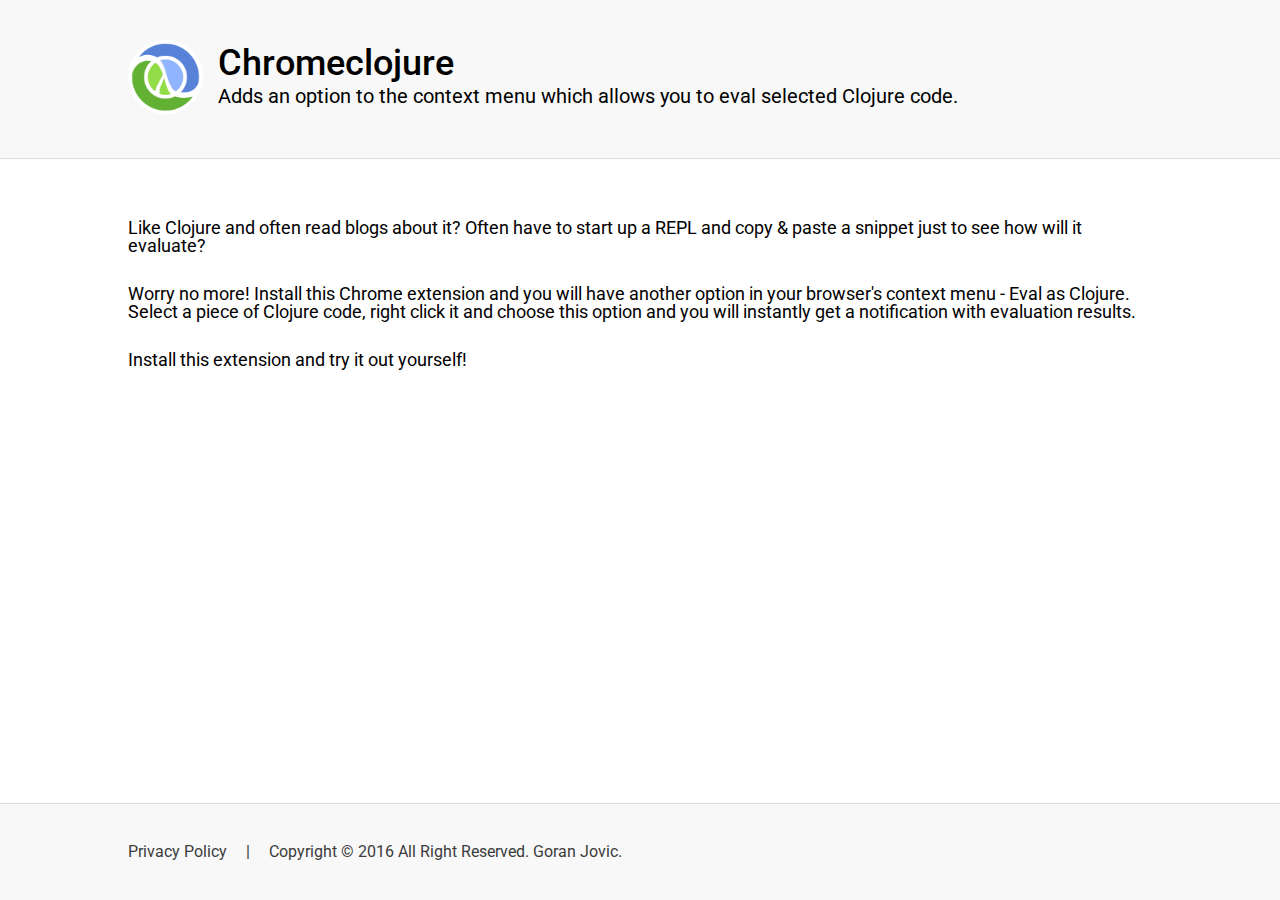
==== resources/public/index.html @ 0f22ac9d "Added new files related to the plugin and the plugin web page" ====
<!DOCTYPE html>
<head>
    <meta name="description" content="A Clojure Plugin for Google Chrome.">
    <meta name="author" content="Goran Jovic">
    <title>Clojure Extension for Chrome</title>
    <link href="https://fonts.googleapis.com/css?family=Roboto:300,400,500" rel="stylesheet">
    <!--<link href="https://fonts.googleapis.com/css?family=Lato" rel="stylesheet">-->
    <link rel="stylesheet" href="css/style.css">
</head>

<body>

    <!--<h1>Clojure Extension for Chrome</h1>-->
    <!--<h2>Adds an option to the context menu which allows you to eval selected Clojure code.</h2>-->
    <!--<p>Like Clojure and often read blogs about it? Often have to start up a REPL and copy &amp; paste a snippet just to see how-->
        <!--will it evaluate?</p>-->
    <!--<p>Worry no more! Install this Chrome extension and you will have another option in your browser's context menu - Eval-->
        <!--as Clojure. Select a piece of Clojure code, right click it and choose this option and you will instantly get a-->
        <!--notification with evaluation results.</p>-->
    <!--<p><a href="https://chrome.google.com/webstore/detail/dkhaobmljgohccicjemmbacpooaacgeo">Install</a> this extension and-->
        <!--try it out yourself!</p>-->
    <!--<div id="footer" style="position: absolute; top: 492px;"><a href="privacy.txt">Privacy Policy</a> | Copyright Â© 2012 All Right Reserved. Goran Jovic.</div>-->

    <div id="github-banner">
        <a href="https://github.com/big-solutions/chromeclojure"></a>
    </div>

    <header>
        <div class="container clearfix">
            <div class="logo">
                <img src="img/clojure_icon.png" alt="Clojure Logo" />
            </div>
            <div class="header_text">
                <h1>Chromeclojure</h1>
                <h4>Adds an option to the context menu which allows you to eval selected Clojure code.</h4>
            </div><!-- .header_text -->
        </div><!-- .container -->
    </header>

    <div class="main">
        <div class="container">
            <p>Like Clojure and often read blogs about it? Often have to start up a REPL and copy &amp; paste a snippet just to see               how will it evaluate?</p>
            <p>Worry no more! Install this Chrome extension and you will have another option in your browser's context menu - Eval
                as Clojure. Select a piece of Clojure code, right click it and choose this option and you will instantly get a
                notification with evaluation results.</p>
            <p><a href="https://chrome.google.com/webstore/detail/dkhaobmljgohccicjemmbacpooaacgeo">Install this extension</a> and
                try it out yourself!</p>
        </div><!-- .container -->
    </div><!-- .main -->

    <footer>
        <div class="container">
            <ul>
                <li><a href="privacy.txt">Privacy Policy</a></li> |
                <li>Copyright &copy; 2016 All Right Reserved. Goran Jovic.</li>
            </ul>
        </div><!-- .container -->
    </footer>

    <script src="http://www.google-analytics.com/ga.js"></script>
    <script src="js/ga.js"></script>

</body>

</html>
---- resources/public/css/style.css ----
/* http://meyerweb.com/eric/tools/css/reset/
   v2.0 | 20110126
   License: none (public domain)
*/

html, body, div, span, applet, object, iframe,
h1, h2, h3, h4, h5, h6, p, blockquote, pre,
a, abbr, acronym, address, big, cite, code,
del, dfn, em, img, ins, kbd, q, s, samp,
small, strike, strong, sub, sup, tt, var,
b, u, i, center,
dl, dt, dd, ol, ul, li,
fieldset, form, label, legend,
table, caption, tbody, tfoot, thead, tr, th, td,
article, aside, canvas, details, embed,
figure, figcaption, footer, header, hgroup,
menu, nav, output, ruby, section, summary,
time, mark, audio, video {
    margin: 0;
    padding: 0;
    border: 0;
    font-size: 100%;
    font: inherit;
    vertical-align: baseline;
}
/* HTML5 display-role reset for older browsers */
article, aside, details, figcaption, figure,
footer, header, hgroup, menu, nav, section {
    display: block;
}
body {
    line-height: 1;
}
ol, ul {
    list-style: none;
}
blockquote, q {
    quotes: none;
}
blockquote:before, blockquote:after,
q:before, q:after {
    content: '';
    content: none;
}
table {
    border-collapse: collapse;
    border-spacing: 0;
}



/*** GENERAL ***/

body, span, h1, h2, h3, h4, h5, h6, p, a {
    font-family: 'Roboto', sans-serif;
}

p {
    font-size: 16px;
    margin: 10px 0 30px;
}

a {
    text-decoration: none;
}

.clearfix:after {
    content: "";
    display: table;
    clear: both;
}

#github-banner {
    position: absolute;
    right: 0px;
    top: 10px;
    display: block;
    border: 0px;
    width: 135px;
    height: 135px;
    margin-top: -20px;
    background-image: url('../img/banner.png');
    background-repeat: no-repeat;
    background-position: top right;
}

.container {
    width: 80%;
    max-width: 1170px;
    margin: 0 auto;
}

header {
    background-color: #f8f8f8;
    border-bottom: 1px solid #dcdcdc;
    padding: 40px 0;
}

.logo,
.header_text {
    float: left;
}

.logo {
    pading-top: 10px;
}

.logo img {
    max-width: 75px;
    max-height: 75px;
}

.header_text {
    width: 75%;
}

.header_text h1 {
    font-weight: 500;
    font-size: 36px;
    padding: 5px 0 0 15px;
}

.header_text h4 {
    font-weight: 400;
    font-size: 20px;
    padding: 5px 0 0 15px;
}

.main {
    padding-top: 50px;
}

.main p,
.main a {
    /*font-family: 'Lato', sans-serif;*/
    font-size: 18px;
}

.main a {
    color: #000;
}

.main a:hover {
    font-weight: bold;
}

footer {
    background-color: #f8f8f8;
    border-top: 1px solid #dcdcdc;
    padding: 40px 0;
    position: fixed;
    bottom: 0;
    left: 0;
    right: 0;
    right: 0;
}

footer li {
    display: inline-block;
}

footer li:first-child {
    margin-right: 15px;
}

footer li:last-child {
    margin-left: 15px
}

footer,
footer li,
footer a {
    color: #3c3c3c;
}

footer a:hover {
    font-weight: bold;
}
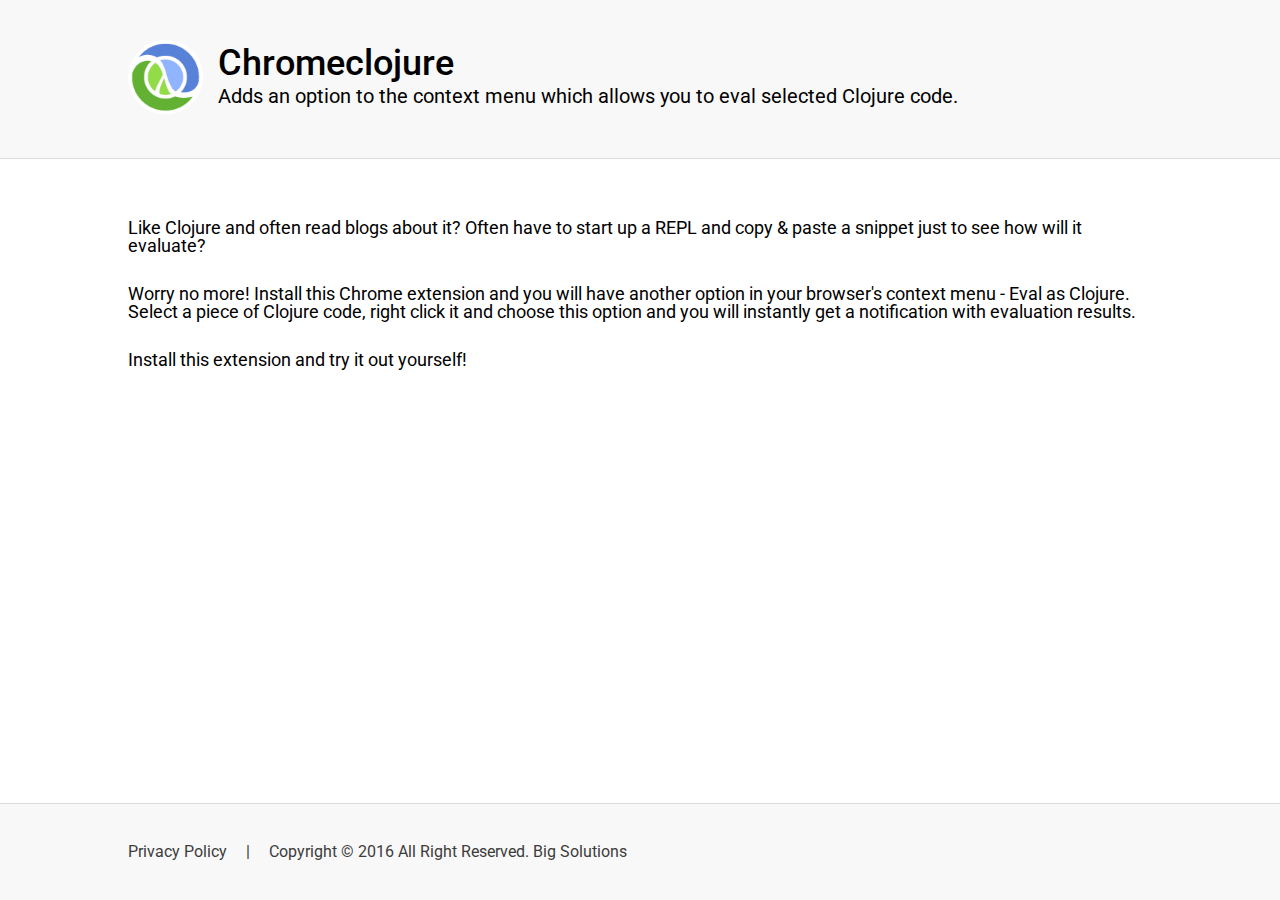
==== commit 8273b2a9: "added google analytics code" ====
--- a/resources/public/index.html
+++ b/resources/public/index.html
@@ -10,19 +10,8 @@
 
 <body>
 
-    <!--<h1>Clojure Extension for Chrome</h1>-->
-    <!--<h2>Adds an option to the context menu which allows you to eval selected Clojure code.</h2>-->
-    <!--<p>Like Clojure and often read blogs about it? Often have to start up a REPL and copy &amp; paste a snippet just to see how-->
-        <!--will it evaluate?</p>-->
-    <!--<p>Worry no more! Install this Chrome extension and you will have another option in your browser's context menu - Eval-->
-        <!--as Clojure. Select a piece of Clojure code, right click it and choose this option and you will instantly get a-->
-        <!--notification with evaluation results.</p>-->
-    <!--<p><a href="https://chrome.google.com/webstore/detail/dkhaobmljgohccicjemmbacpooaacgeo">Install</a> this extension and-->
-        <!--try it out yourself!</p>-->
-    <!--<div id="footer" style="position: absolute; top: 492px;"><a href="privacy.txt">Privacy Policy</a> | Copyright Â© 2012 All Right Reserved. Goran Jovic.</div>-->
-
     <div id="github-banner">
-        <a href="https://github.com/big-solutions/chromeclojure"></a>
+        <a href="https://github.com/big-solutions/chromeclojure" target="_blank"></a>
     </div>
 
     <header>
@@ -39,11 +28,11 @@
 
     <div class="main">
         <div class="container">
-            <p>Like Clojure and often read blogs about it? Often have to start up a REPL and copy &amp; paste a snippet just to see               how will it evaluate?</p>
-            <p>Worry no more! Install this Chrome extension and you will have another option in your browser's context menu - Eval
+            <p>Like Clojure and often read blogs about it? Often have to start up a REPL and copy &amp; paste a snippet just to see how will it evaluate?</p>
+            <p>Worry no more! <a class="extension_link" href="https://chrome.google.com/webstore/detail/dkhaobmljgohccicjemmbacpooaacgeo">Install this Chrome extension</a> and you will have another option in your browser's context menu - Eval
                 as Clojure. Select a piece of Clojure code, right click it and choose this option and you will instantly get a
                 notification with evaluation results.</p>
-            <p><a href="https://chrome.google.com/webstore/detail/dkhaobmljgohccicjemmbacpooaacgeo">Install this extension</a> and
+            <p><a class="extension_link" href="https://chrome.google.com/webstore/detail/dkhaobmljgohccicjemmbacpooaacgeo">Install this extension</a> and
                 try it out yourself!</p>
         </div><!-- .container -->
     </div><!-- .main -->
@@ -52,13 +41,20 @@
         <div class="container">
             <ul>
                 <li><a href="privacy.txt">Privacy Policy</a></li> |
-                <li>Copyright &copy; 2016 All Right Reserved. Goran Jovic.</li>
+                <li>Copyright &copy; 2016 All Right Reserved. <a href="http://bigsolutions.io">Big Solutions</a></li>
             </ul>
         </div><!-- .container -->
     </footer>
 
-    <script src="http://www.google-analytics.com/ga.js"></script>
-    <script src="js/ga.js"></script>
+    <script>
+        (function(i,s,o,g,r,a,m){i['GoogleAnalyticsObject']=r;i[r]=i[r]||function(){
+                    (i[r].q=i[r].q||[]).push(arguments)},i[r].l=1*new Date();a=s.createElement(o),
+                m=s.getElementsByTagName(o)[0];a.async=1;a.src=g;m.parentNode.insertBefore(a,m)
+        })(window,document,'script','https://www.google-analytics.com/analytics.js','ga');
+
+        ga('create', 'UA-18306192-4', 'auto');
+        ga('send', 'pageview');
+    </script>
 
 </body>
 
